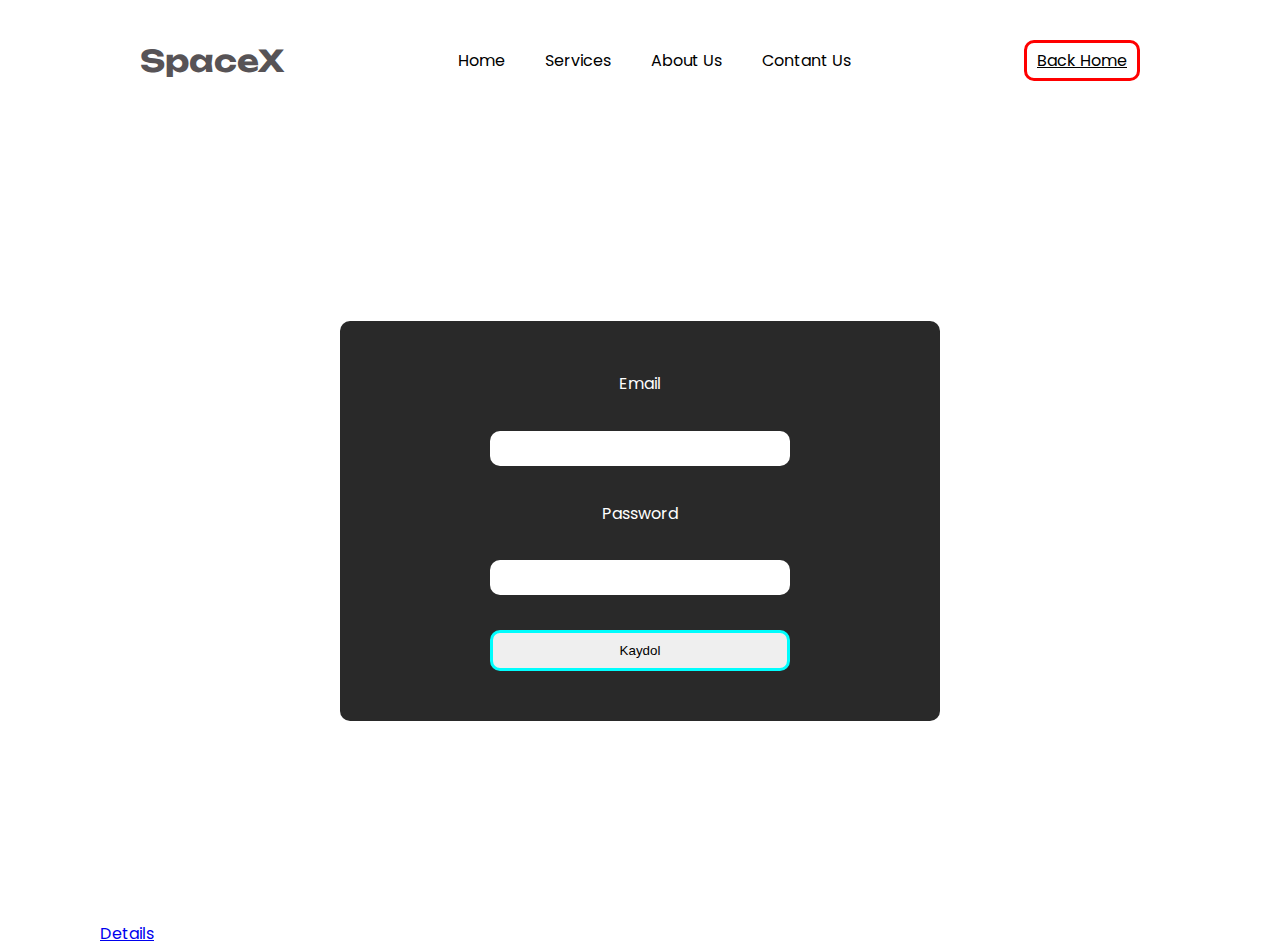
==== sing up.html @ 0c6f7738 "first commit" ====
<!DOCTYPE html>
<html lang="en">
<head>
    <meta charset="UTF-8">
    <meta http-equiv="X-UA-Compatible" content="IE=edge">
    <meta name="viewport" content="width=device-width, initial-scale=1.0">
    <title>Document</title>
    <link rel="stylesheet" href="style.css">
</head>
<body>
    <nav>
        <h1>SpaceX</h1>
        <ul>
            <li>Home</li>
            <li>Services</li>
            <li>About Us</li>
            <li>Contant Us</li>
        </ul>
        <a href="index.html">Back Home</a>
      </nav>
      <div class="container">
        <p>Email</p>
        <input type="text" />
        <p>Password</p>
        <input type="password" />
        <button>Kaydol</button>
      </div>
      <a href="details.html">Details</a>
</body>
</html>
---- style.css ----
@import url('https://fonts.googleapis.com/css2?family=Poppins:wght@100;200;300;400;500;600;700;800;900&family=Unbounded:wght@200;400;600;700;900&display=swap');
* {
    padding: 0;
    margin: 0;
    box-sizing: border-box;
}
body {
    font-family: 'Poppins', sans-serif;
    padding: 0 100px;
}
nav {
  display: flex;
  justify-content: space-between;
  padding: 40px;
  align-items: center;
}
nav h1 {
    font-size: 30px;
    font-family: 'unbounded',sans-serif;
    cursor: pointer;
    color: rgb(87, 83, 86);
}
nav ul {
    display: flex;
    gap: 40px;
    list-style: none;
}
nav ul li {
    cursor: pointer;
    transition: all 0.5s;
}
nav ul li:hover {
    color: darkblue;
    text-shadow: 2px 2px 10px darkblue;
    transition: all 0.5s;
}
nav a {
    cursor: pointer;
    border: 3px solid red;
    padding: 5px 10px;
    border-radius: 10px;
    transition: all 0.5s;
    color: black;
}
nav a:hover {
    background-color: black;
    color: white;
    border: 3px solid darkblue;
    transition: all 0.5s;
}
/*  hero  */

.hero {
    display: flex;
    justify-content: space-between;
    gap: 40px;
    align-items: center;
}
.slogan {
    display: flex;
    flex-direction: column;
    gap: 40px;
}
.slogan h1 {
    font-size: 60px;
    line-height: 60px;
    font-family: 'unbounded',sans-serif; 
    font-weight: 700px;
}
.slogan h1 span {
    color: darkblue;
}
.slogan p {
    font-size: 14px;
    width: 500px;
}  
.hero img {
    width: 700px;
    height: 500px;
}

/*  ana içerik  */

.infos {
    background-color: rgb(57, 57, 57);
    display: flex;
    gap: 50px;
    padding: 20px;
    border-radius: 20px;
    min-width: 900px;
    justify-content: space-between;
    border: 3px solid red;
}
.infos:hover {
    border: 3px solid darkblue;
    transition: all 0.5s;
}
.info{
    background-color: black;
    color: white;
    padding: 40px;
    border-radius: 10px;
    width: 300px;
    display: flex;
    flex-direction: column;
    align-items: center;
    justify-content: space-between;
    gap: 20px;
    min-height: 200px;
}
.info img {
    width: 32px;
}
.info p {
    text-align: center;
}
.ad {
  display: flex;
  align-items: center;
  margin-top: 100px;
  justify-content: space-between;
  gap: 90px;
}
.desc {
  width: 600px;
  margin-right: 300px;
}
@media (max-width: 1500px) {
  .desc {
    margin-right: 50px;
  }
}
.desc h1 {
  font-size: 40px;
  font-family: 'unbounded',sans-serif;
  margin-bottom: 50px;
}
.desc p {
  font-size: 25px;
}

/*  footer  */

footer {
    background-color: rgb(41, 41, 41);
    color: white;
    padding: 40px;
    width: 900px;
    height: 400px;
    display: flex;
    flex-direction: column;
    align-items: center;
    justify-content: space-between;
    border-radius: 10px;
    margin: 150px auto;

}
footer h1 {
    letter-spacing: 5px;
    font-size: 40px;
}
footer p{
    text-align: center;
}
footer button {
    padding: 10px 20px;
    width: 100px;
    border-radius: 10px;
    border: 2px solid white;
    background-color: black;
    color: white;
}
footer button:hover {
    border: 2px solid black;
    background-color: white;
    color: black;
    transition: all 0.5s;
}

.container {
    background-color:  rgb(41, 41, 41);
    color: white;
    height: 400px;
    padding: 50px;
    display: flex;
    flex-direction: column;
    justify-content: space-between;
    align-items: center;
    border-radius: 10px;
    margin: 200px auto;
    width: 600px;
}
.container input {
    width: 300px;
    padding: 10px;
    border-radius: 10px;
    border: 3px;
}
.container button {
    width: 300px;
    padding: 10px;
    cursor: pointer;
    border-radius: 10px;
    border: 3px solid rgb(0, 253, 253);
}
.container button:hover {
    border: 3px solid rgb(25, 0, 255);
    transition: all 0.5s;
}
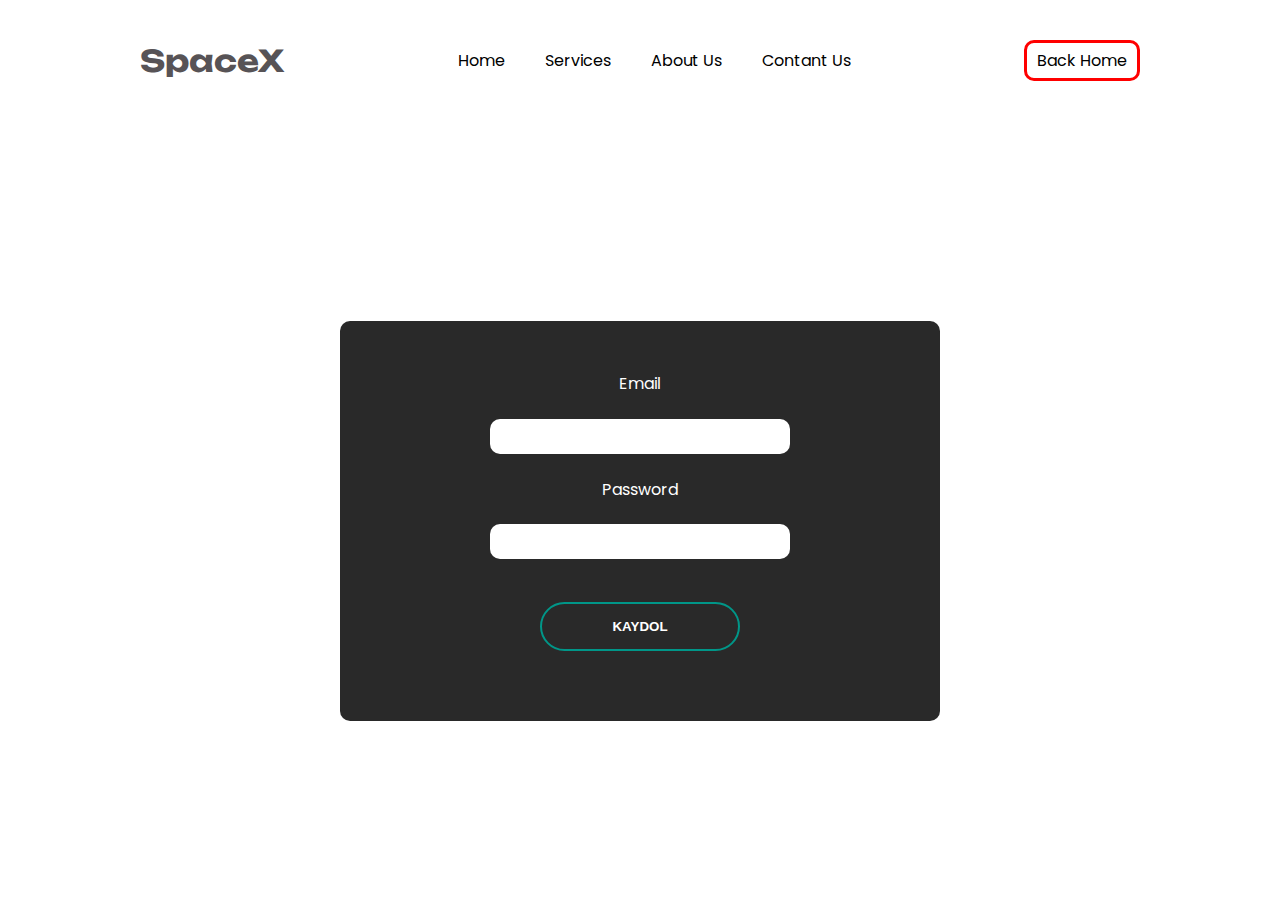
==== commit a1f89765: "html , css ve singup'da değişiklik yaptım" ====
--- a/sing up.html
+++ b/sing up.html
@@ -4,11 +4,11 @@
     <meta charset="UTF-8">
     <meta http-equiv="X-UA-Compatible" content="IE=edge">
     <meta name="viewport" content="width=device-width, initial-scale=1.0">
-    <title>Document</title>
+    <title>Robot</title>
     <link rel="stylesheet" href="style.css">
 </head>
 <body>
-    <nav>
+      <nav>
         <h1>SpaceX</h1>
         <ul>
             <li>Home</li>
@@ -23,8 +23,7 @@
         <input type="text" />
         <p>Password</p>
         <input type="password" />
-        <button>Kaydol</button>
-      </div>
-      <a href="details.html">Details</a>
+        <button type="button"><span></span>Kaydol</button>
+      </div> 
 </body>
 </html>--- a/style.css
+++ b/style.css
@@ -41,6 +41,7 @@
     border-radius: 10px;
     transition: all 0.5s;
     color: black;
+    text-decoration: none;
 }
 nav a:hover {
     background-color: black;
@@ -176,7 +177,6 @@
     color: black;
     transition: all 0.5s;
 }
-
 .container {
     background-color:  rgb(41, 41, 41);
     color: white;
@@ -196,14 +196,34 @@
     border-radius: 10px;
     border: 3px;
 }
-.container button {
-    width: 300px;
-    padding: 10px;
-    cursor: pointer;
-    border-radius: 10px;
-    border: 3px solid rgb(0, 253, 253);
-}
-.container button:hover {
-    border: 3px solid rgb(25, 0, 255);
-    transition: all 0.5s;
-}
+button {
+    width: 200px;
+    padding: 15px;
+    text-align: center;
+    margin: 20px 10px;
+    border-radius: 25px;
+    font-weight: bold;
+    border: 2px solid #009688;
+    background: transparent;
+    color: white;
+    cursor: pointer;
+    position: relative;
+    text-transform: uppercase;
+}
+span {
+    background: #009688; 
+    height: 100%;
+    width: 0%;
+    border-radius: 25px;
+    position: absolute;
+    left: 0;
+    bottom: 0;
+    z-index: -1;
+    transition: 0.5s;
+}
+button:hover span {
+    width: 100%;
+}
+button:hover {
+    border: none;
+}